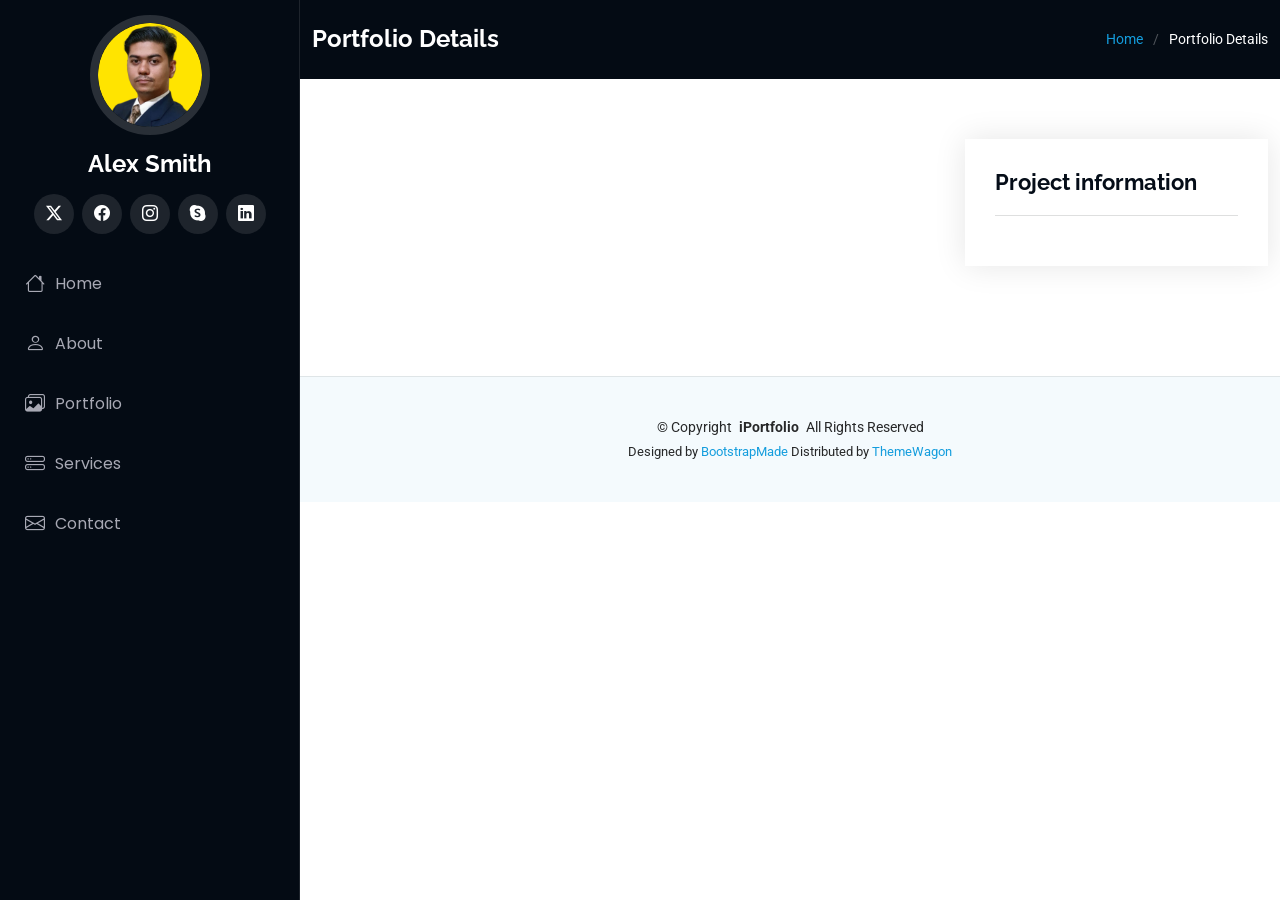
==== portfolio-details.html @ b1ef238c "Initial Commit" ====
<!DOCTYPE html>
<html lang="en">

<head>
  <meta charset="utf-8">
  <meta content="width=device-width, initial-scale=1.0" name="viewport">
  <title>Portfolio Details - iPortfolio Bootstrap Template</title>
  <meta content="" name="description">
  <meta content="" name="keywords">

  <!-- Favicons -->
  <link href="assets/img/favicon.png" rel="icon">
  <link href="assets/img/apple-touch-icon.png" rel="apple-touch-icon">

  <!-- Fonts -->
  <link href="https://fonts.googleapis.com" rel="preconnect">
  <link href="https://fonts.gstatic.com" rel="preconnect" crossorigin>
  <link href="https://fonts.googleapis.com/css2?family=Roboto:ital,wght@0,100;0,300;0,400;0,500;0,700;0,900;1,100;1,300;1,400;1,500;1,700;1,900&family=Poppins:ital,wght@0,100;0,200;0,300;0,400;0,500;0,600;0,700;0,800;0,900;1,100;1,200;1,300;1,400;1,500;1,600;1,700;1,800;1,900&family=Raleway:ital,wght@0,100;0,200;0,300;0,400;0,500;0,600;0,700;0,800;0,900;1,100;1,200;1,300;1,400;1,500;1,600;1,700;1,800;1,900&display=swap" rel="stylesheet">

  <!-- Vendor CSS Files -->
  <link href="assets/vendor/bootstrap/css/bootstrap.min.css" rel="stylesheet">
  <link href="assets/vendor/bootstrap-icons/bootstrap-icons.css" rel="stylesheet">
  <link href="assets/vendor/aos/aos.css" rel="stylesheet">
  <link href="assets/vendor/glightbox/css/glightbox.min.css" rel="stylesheet">
  <link href="assets/vendor/swiper/swiper-bundle.min.css" rel="stylesheet">

  <!-- Main CSS File -->
  <link href="assets/css/main.css" rel="stylesheet">

  <!-- =======================================================
  * Template Name: iPortfolio
  * Template URL: https://bootstrapmade.com/iportfolio-bootstrap-portfolio-websites-template/
  * Updated: Jun 29 2024 with Bootstrap v5.3.3
  * Author: BootstrapMade.com
  * License: https://bootstrapmade.com/license/
  ======================================================== -->
  <link rel="stylesheet" href="https://cdn.jsdelivr.net/npm/swiper@9/swiper-bundle.min.css" />
<script src="https://cdn.jsdelivr.net/npm/swiper@9/swiper-bundle.min.js"></script>

</head>

<body class="portfolio-details-page">

  <header id="header" class="header dark-background d-flex flex-column">
    <i class="header-toggle d-xl-none bi bi-list"></i>

    <div class="profile-img">
      <img src="assets/img/my-profile-img.png" alt="" class="img-fluid rounded-circle">
    </div>

    <a href="index.html" class="logo d-flex align-items-center justify-content-center">
      <!-- Uncomment the line below if you also wish to use an image logo -->
      <!-- <img src="assets/img/logo.png" alt=""> -->
      <h1 class="sitename">Alex Smith</h1>
    </a>

    <div class="social-links text-center">
      <a href="#" class="twitter"><i class="bi bi-twitter-x"></i></a>
      <a href="#" class="facebook"><i class="bi bi-facebook"></i></a>
      <a href="#" class="instagram"><i class="bi bi-instagram"></i></a>
      <a href="#" class="google-plus"><i class="bi bi-skype"></i></a>
      <a href="#" class="linkedin"><i class="bi bi-linkedin"></i></a>
    </div>

    <nav id="navmenu" class="navmenu">
      <ul>
        <li><a href="index.html#hero"><i class="bi bi-house navicon"></i>Home</a></li>
        <li><a href="index.html#about"><i class="bi bi-person navicon"></i> About</a></li>
        <li><a href="index.html#portfolio"><i class="bi bi-images navicon"></i> Portfolio</a></li>
        <li><a href="index.html#services"><i class="bi bi-hdd-stack navicon"></i> Services</a></li>
        <!-- <li class="dropdown"><a href="#"><i class="bi bi-menu-button navicon"></i> <span>Dropdown</span> <i class="bi bi-chevron-down toggle-dropdown"></i></a>
          <ul>
            <li><a href="#">Dropdown 1</a></li>
            <li class="dropdown"><a href="#"><span>Deep Dropdown</span> <i class="bi bi-chevron-down toggle-dropdown"></i></a>
              <ul>
                <li><a href="#">Deep Dropdown 1</a></li>
                <li><a href="#">Deep Dropdown 2</a></li>
                <li><a href="#">Deep Dropdown 3</a></li>
                <li><a href="#">Deep Dropdown 4</a></li>
                <li><a href="#">Deep Dropdown 5</a></li>
              </ul>
            </li>
            <li><a href="#">Dropdown 2</a></li>
            <li><a href="#">Dropdown 3</a></li>
            <li><a href="#">Dropdown 4</a></li>
          </ul>
        </li> -->
        <li><a href="index.html#contact"><i class="bi bi-envelope navicon"></i> Contact</a></li>
      </ul>
    </nav>

  </header>

  <main class="main">

    <!-- Page Title -->
    <div class="page-title dark-background">
      <div class="container d-lg-flex justify-content-between align-items-center">
        <h1 class="mb-2 mb-lg-0">Portfolio Details</h1>
        <nav class="breadcrumbs">
          <ol>
            <li><a href="index.html">Home</a></li>
            <li class="current">Portfolio Details</li>
          </ol>
        </nav>
      </div>
    </div><!-- End Page Title -->

    <!-- Portfolio Details Section -->
    <section id="portfolio-details" class="portfolio-details section">

      <div class="container" data-aos="fade-up" data-aos-delay="100">

        <div class="row gy-4">

          <div class="col-lg-8">
            <div class="portfolio-details-slider swiper init-swiper">

              <script type="application/json" class="swiper-config">
                {
                  "loop": true,
                  "speed": 600,
                  "autoplay": {
                    "delay": 5000
                  },
                  "slidesPerView": "auto",
                  "pagination": {
                    "el": ".swiper-pagination",
                    "type": "bullets",
                    "clickable": true
                  }
                }
              </script>

              <div class="swiper-wrapper align-items-center">
                <!-- Slides will be inserted here dynamically -->
              </div>
              <div class="swiper-pagination"></div>
            </div>
          </div>

          <div class="col-lg-4">
            <div class="portfolio-info" data-aos="fade-up" data-aos-delay="200">
              <h3>Project information</h3>
              <ul id="project-info-list">
                <!-- Info will be inserted here dynamically -->
              </ul>
            </div>
            <div class="portfolio-description" data-aos="fade-up" data-aos-delay="300">
              <h2 id="project-title"><!-- Info will be inserted here dynamically --></h2>
              <p id="project-description"><!-- Info will be inserted here dynamically --></p>
            </div>
          </div>

        </div>

      </div>

    </section><!-- /Portfolio Details Section -->

  </main>

  <footer id="footer" class="footer position-relative light-background">

    <div class="container">
      <div class="copyright text-center ">
        <p>© <span>Copyright</span> <strong class="px-1 sitename">iPortfolio</strong> <span>All Rights Reserved</span></p>
      </div>
      <div class="credits">
        <!-- All the links in the footer should remain intact. -->
        <!-- You can delete the links only if you've purchased the pro version. -->
        <!-- Licensing information: https://bootstrapmade.com/license/ -->
        <!-- Purchase the pro version with working PHP/AJAX contact form: [buy-url] -->
        Designed by <a href="https://bootstrapmade.com/">BootstrapMade</a> Distributed by <a href="https://themewagon.com">ThemeWagon</a>
      </div>
    </div>

  </footer>

  <!-- Scroll Top -->
  <a href="#" id="scroll-top" class="scroll-top d-flex align-items-center justify-content-center"><i class="bi bi-arrow-up-short"></i></a>

  <!-- Preloader -->
  <div id="preloader"></div>

  <!-- Vendor JS Files -->
  <script src="assets/vendor/bootstrap/js/bootstrap.bundle.min.js"></script>
  <script src="assets/vendor/php-email-form/validate.js"></script>
  <script src="assets/vendor/aos/aos.js"></script>
  <script src="assets/vendor/typed.js/typed.umd.js"></script>
  <script src="assets/vendor/purecounter/purecounter_vanilla.js"></script>
  <script src="assets/vendor/waypoints/noframework.waypoints.js"></script>
  <script src="assets/vendor/glightbox/js/glightbox.min.js"></script>
  <script src="assets/vendor/imagesloaded/imagesloaded.pkgd.min.js"></script>
  <script src="assets/vendor/isotope-layout/isotope.pkgd.min.js"></script>
  <script src="assets/vendor/swiper/swiper-bundle.min.js"></script>

  <script>
    document.addEventListener("DOMContentLoaded", function () {
      const data = JSON.parse(localStorage.getItem("portfolioDetails"));
      if (!data) return;

      // Inject slides
      const wrapper = document.querySelector(".swiper-wrapper");
      data.images.forEach(src => {
        const slide = document.createElement("div");
        slide.className = "swiper-slide";
        slide.innerHTML = `<img src="${src}" alt="">`;
        wrapper.appendChild(slide);
      });

      // Inject project info
      document.getElementById("project-info-list").innerHTML = `
        <li><strong>Project URL</strong>: <a href="${data.url}" target="_blank">${data.url}</a></li>
      `;
      document.getElementById("project-title").textContent = data.title;
      document.getElementById("project-description").textContent = data.description;

      // Initialize Swiper
      setTimeout(() => {
        new Swiper(".swiper", {
          loop: data.images.length >= 3,
          speed: 600,
          autoplay: { delay: 5000 },
          slidesPerView: "auto",
          pagination: {
            el: ".swiper-pagination",
            type: "bullets",
            clickable: true
          }
        });
      }, 0);
    });
  </script>
  <!-- Main JS File -->
  <script src="assets/js/main.js"></script>

</body>

</html>
---- assets/css/main.css ----
/**
* Template Name: iPortfolio
* Template URL: https://bootstrapmade.com/iportfolio-bootstrap-portfolio-websites-template/
* Updated: Jun 29 2024 with Bootstrap v5.3.3
* Author: BootstrapMade.com
* License: https://bootstrapmade.com/license/
*/

/*--------------------------------------------------------------
# Font & Color Variables
# Help: https://bootstrapmade.com/color-system/
--------------------------------------------------------------*/
/* Fonts */
:root {
  --default-font: "Roboto",  system-ui, -apple-system, "Segoe UI", Roboto, "Helvetica Neue", Arial, "Noto Sans", "Liberation Sans", sans-serif, "Apple Color Emoji", "Segoe UI Emoji", "Segoe UI Symbol", "Noto Color Emoji";
  --heading-font: "Raleway",  sans-serif;
  --nav-font: "Poppins",  sans-serif;
}

/* Global Colors - The following color variables are used throughout the website. Updating them here will change the color scheme of the entire website */
:root { 
  --background-color: #ffffff; /* Background color for the entire website, including individual sections */
  --default-color: #272829; /* Default color used for the majority of the text content across the entire website */
  --heading-color: #050d18; /* Color for headings, subheadings and title throughout the website */
  --accent-color: #149ddd; /* Accent color that represents your brand on the website. It's used for buttons, links, and other elements that need to stand out */
  --surface-color: #ffffff; /* The surface color is used as a background of boxed elements within sections, such as cards, icon boxes, or other elements that require a visual separation from the global background. */
  --contrast-color: #ffffff; /* Contrast color for text, ensuring readability against backgrounds of accent, heading, or default colors. */
}

/* Nav Menu Colors - The following color variables are used specifically for the navigation menu. They are separate from the global colors to allow for more customization options */
:root {
  --nav-color: #a8a9b4;  /* The default color of the main navmenu links */
  --nav-hover-color: #ffffff; /* Applied to main navmenu links when they are hovered over or active */
  --nav-mobile-background-color: #040b14; /* Used as the background color for mobile navigation menu */
  --nav-dropdown-background-color: #040b14; /* Used as the background color for dropdown items that appear when hovering over primary navigation items */
  --nav-dropdown-color: #a8a9b4; /* Used for navigation links of the dropdown items in the navigation menu. */
  --nav-dropdown-hover-color: #ffffff; /* Similar to --nav-hover-color, this color is applied to dropdown navigation links when they are hovered over. */
}

/* Color Presets - These classes override global colors when applied to any section or element, providing reuse of the sam color scheme. */

.light-background {
  --background-color: #f4fafd;
  --surface-color: #ffffff;
}

.dark-background {
  --background-color: #040b14;
  --default-color: #ffffff;
  --heading-color: #ffffff;
  --surface-color: #151f2b;
  --contrast-color: #ffffff;
}

/* Smooth scroll */
:root {
  scroll-behavior: smooth;
}

/*--------------------------------------------------------------
# General Styling & Shared Classes
--------------------------------------------------------------*/
body {
  color: var(--default-color);
  background-color: var(--background-color);
  font-family: var(--default-font);
}

a {
  color: var(--accent-color);
  text-decoration: none;
  transition: 0.3s;
}

a:hover {
  color: color-mix(in srgb, var(--accent-color), transparent 25%);
  text-decoration: none;
}

h1,
h2,
h3,
h4,
h5,
h6 {
  color: var(--heading-color);
  font-family: var(--heading-font);
}

/* PHP Email Form Messages
------------------------------*/
.php-email-form .error-message {
  display: none;
  background: #df1529;
  color: #ffffff;
  text-align: left;
  padding: 15px;
  margin-bottom: 24px;
  font-weight: 600;
}

.php-email-form .sent-message {
  display: none;
  color: #ffffff;
  background: #059652;
  text-align: center;
  padding: 15px;
  margin-bottom: 24px;
  font-weight: 600;
}

.php-email-form .loading {
  display: none;
  background: var(--surface-color);
  text-align: center;
  padding: 15px;
  margin-bottom: 24px;
}

.php-email-form .loading:before {
  content: "";
  display: inline-block;
  border-radius: 50%;
  width: 24px;
  height: 24px;
  margin: 0 10px -6px 0;
  border: 3px solid var(--accent-color);
  border-top-color: var(--surface-color);
  animation: php-email-form-loading 1s linear infinite;
}

@keyframes php-email-form-loading {
  0% {
    transform: rotate(0deg);
  }

  100% {
    transform: rotate(360deg);
  }
}

/*--------------------------------------------------------------
# Global Header
--------------------------------------------------------------*/
.header {
  color: var(--default-color);
  background-color: var(--background-color);
  position: fixed;
  top: 0;
  left: 0;
  bottom: 0;
  padding: 0 15px;
  width: 300px;
  transition: all ease-in-out 0.3s;
  overflow-y: auto;
  z-index: 997;
  border-right: 1px solid color-mix(in srgb, var(--default-color), transparent 90%);
}

.header .profile-img img {
  margin: 15px auto;
  display: block;
  width: 120px;
  border: 8px solid color-mix(in srgb, var(--default-color), transparent 85%);
}

.header .logo {
  line-height: 1;
  margin-bottom: 15px;
}

.header .logo img {
  max-height: 32px;
  margin-right: 8px;
}

.header .logo h1 {
  font-size: 24px;
  margin: 0;
  font-weight: 700;
  color: var(--heading-color);
}

.header .social-links {
  margin: 0 0 20px 0;
}

.header .social-links a {
  font-size: 16px;
  display: inline-flex;
  align-items: center;
  justify-content: center;
  background: color-mix(in srgb, var(--default-color), transparent 90%);
  color: var(--default-color);
  margin: 0 2px;
  border-radius: 50%;
  text-align: center;
  width: 40px;
  height: 40px;
  transition: 0.3s;
}

.header .social-links a:hover {
  color: var(--contrast-color);
  background: var(--accent-color);
}

@media (min-width: 1200px) {

  .header~main,
  .header~#footer {
    margin-left: 300px;
  }
}

@media (max-width: 1199px) {
  .header {
    left: -100%;
  }
}

.header.header-show {
  left: 0;
}

.header .header-toggle {
  color: var(--contrast-color);
  background-color: var(--accent-color);
  font-size: 22px;
  display: flex;
  align-items: center;
  justify-content: center;
  width: 40px;
  height: 40px;
  border-radius: 50%;
  cursor: pointer;
  position: fixed;
  top: 15px;
  right: 15px;
  z-index: 9999;
  transition: background-color 0.3s;
}

.header .header-toggle:hover {
  color: var(--contrast-color);
  background-color: color-mix(in srgb, var(--accent-color) 90%, white 15%);
}

/*--------------------------------------------------------------
# Navigation Menu
--------------------------------------------------------------*/
.mobile-nav-toggle {
  display: none;
}

.navmenu {
  padding: 0;
  z-index: 9997;
}

.navmenu ul {
  list-style: none;
  padding: 0 0 20px 0;
  margin: 0;
}

.navmenu a,
.navmenu a:focus {
  color: var(--nav-color);
  padding: 15px 10px;
  font-family: var(--nav-font);
  font-size: 16px;
  font-weight: 400;
  display: flex;
  align-items: center;
  white-space: nowrap;
  transition: 0.3s;
  width: 100%;
}

.navmenu a .navicon,
.navmenu a:focus .navicon {
  font-size: 20px;
  margin-right: 10px;
}

.navmenu a .toggle-dropdown,
.navmenu a:focus .toggle-dropdown {
  font-size: 12px;
  line-height: 0;
  margin-left: auto;
  width: 30px;
  height: 30px;
  display: flex;
  align-items: center;
  justify-content: center;
  border-radius: 50%;
  transition: 0.3s;
  flex-shrink: 0;
  background-color: color-mix(in srgb, var(--accent-color), transparent 90%);
}

.navmenu a .toggle-dropdown:hover,
.navmenu a:focus .toggle-dropdown:hover {
  background-color: var(--accent-color);
  color: var(--contrast-color);
}

.navmenu a:hover,
.navmenu .active,
.navmenu .active:focus {
  color: var(--nav-hover-color);
}

.navmenu a:hover .navicon,
.navmenu .active .navicon,
.navmenu .active:focus .navicon {
  color: var(--accent-color);
}

.navmenu .active .toggle-dropdown,
.navmenu .active:focus .toggle-dropdown {
  background-color: var(--accent-color);
  color: var(--contrast-color);
  transform: rotate(180deg);
}

.navmenu .dropdown {
  display: block;
}

.navmenu .dropdown a,
.navmenu .dropdown a:focus {
  color: --nav-dropdown-color;
}

.navmenu .dropdown a:hover,
.navmenu .dropdown .active,
.navmenu .dropdown .active:focus {
  color: var(--nav-dropdown-hover-color);
}

.navmenu .dropdown ul {
  position: static;
  display: none;
  z-index: 99;
  padding: 5px 10px;
  margin: 5px 10px;
  background-color: var(--nav-dropdown-background-color);
  border: 1px solid color-mix(in srgb, var(--default-color), transparent 90%);
  box-shadow: none;
  transition: all 0.5s ease-in-out;
}

.navmenu .dropdown ul ul {
  background-color: rgba(33, 37, 41, 0.1);
}

.navmenu .dropdown>.dropdown-active {
  display: block;
  background-color: rgba(33, 37, 41, 0.03);
}

/*--------------------------------------------------------------
# Global Footer
--------------------------------------------------------------*/
.footer {
  color: var(--default-color);
  background-color: var(--background-color);
  font-size: 14px;
  padding: 40px 0;
  position: relative;
  border-top: 1px solid color-mix(in srgb, var(--default-color), transparent 90%);
}

.footer .copyright p {
  margin-bottom: 0;
}

.footer .credits {
  margin-top: 4px;
  font-size: 13px;
  text-align: center;
}

/*--------------------------------------------------------------
# Preloader
--------------------------------------------------------------*/
#preloader {
  position: fixed;
  inset: 0;
  z-index: 999999;
  overflow: hidden;
  background: var(--background-color);
  transition: all 0.6s ease-out;
}

#preloader:before {
  content: "";
  position: fixed;
  top: calc(50% - 30px);
  left: calc(50% - 30px);
  border: 6px solid #ffffff;
  border-color: var(--accent-color) transparent var(--accent-color) transparent;
  border-radius: 50%;
  width: 60px;
  height: 60px;
  animation: animate-preloader 1.5s linear infinite;
}

@keyframes animate-preloader {
  0% {
    transform: rotate(0deg);
  }

  100% {
    transform: rotate(360deg);
  }
}

/*--------------------------------------------------------------
# Scroll Top Button
--------------------------------------------------------------*/
.scroll-top {
  position: fixed;
  visibility: hidden;
  opacity: 0;
  right: 15px;
  bottom: -15px;
  z-index: 99999;
  background-color: var(--accent-color);
  width: 44px;
  height: 44px;
  border-radius: 50px;
  transition: all 0.4s;
}

.scroll-top i {
  font-size: 24px;
  color: var(--contrast-color);
  line-height: 0;
}

.scroll-top:hover {
  background-color: color-mix(in srgb, var(--accent-color), transparent 20%);
  color: var(--contrast-color);
}

.scroll-top.active {
  visibility: visible;
  opacity: 1;
  bottom: 15px;
}

/*--------------------------------------------------------------
# Disable aos animation delay on mobile devices
--------------------------------------------------------------*/
@media screen and (max-width: 768px) {
  [data-aos-delay] {
    transition-delay: 0 !important;
  }
}

/*--------------------------------------------------------------
# Global Page Titles & Breadcrumbs
--------------------------------------------------------------*/
.page-title {
  color: var(--default-color);
  background-color: var(--background-color);
  padding: 25px 0;
  position: relative;
}

.page-title h1 {
  font-size: 24px;
  font-weight: 700;
}

.page-title .breadcrumbs ol {
  display: flex;
  flex-wrap: wrap;
  list-style: none;
  padding: 0;
  margin: 0;
  font-size: 14px;
  font-weight: 400;
}

.page-title .breadcrumbs ol li+li {
  padding-left: 10px;
}

.page-title .breadcrumbs ol li+li::before {
  content: "/";
  display: inline-block;
  padding-right: 10px;
  color: color-mix(in srgb, var(--default-color), transparent 70%);
}

/*--------------------------------------------------------------
# Global Sections
--------------------------------------------------------------*/
section,
.section {
  color: var(--default-color);
  background-color: var(--background-color);
  padding: 60px 0;
  overflow: clip;
}

/*--------------------------------------------------------------
# Global Section Titles
--------------------------------------------------------------*/
.section-title {
  padding-bottom: 60px;
  position: relative;
}

.section-title h2 {
  font-size: 32px;
  font-weight: 700;
  margin-bottom: 20px;
  padding-bottom: 20px;
  position: relative;
}

.section-title h2:after {
  content: "";
  position: absolute;
  display: block;
  width: 50px;
  height: 3px;
  background: var(--accent-color);
  left: 0;
  bottom: 0;
}

.section-title p {
  margin-bottom: 0;
}

/*--------------------------------------------------------------
# Hero Section
--------------------------------------------------------------*/
.hero {
  width: 100%;
  min-height: 100vh;
  position: relative;
  padding: 80px 0;
  display: flex;
  align-items: center;
  justify-content: center;
}

.hero img {
  position: absolute;
  inset: 0;
  display: block;
  width: 100%;
  height: 100%;
  object-fit: cover;
  z-index: 1;
}

.hero:before {
  content: "";
  background: color-mix(in srgb, var(--background-color), transparent 70%);
  position: absolute;
  inset: 0;
  z-index: 2;
}

.hero .container {
  position: relative;
  z-index: 3;
}

.hero h2 {
  margin: 0;
  font-size: 64px;
  font-weight: 700;
}

.hero p {
  margin: 5px 0 0 0;
  font-size: 26px;
}

.hero p span {
  letter-spacing: 1px;
  border-bottom: 2px solid var(--accent-color);
}

.hero .social-links {
  margin-top: 25px;
}

.hero .social-links a {
  font-size: 24px;
  display: inline-block;
  color: color-mix(in srgb, var(--default-color), transparent 50%);
  line-height: 1;
  margin-right: 20px;
  transition: 0.3s;
}

.hero .social-links a:hover {
  color: var(--accent-color);
}

@media (max-width: 768px) {
  .hero h2 {
    font-size: 32px;
  }

  .hero p {
    font-size: 20px;
  }
}

/*--------------------------------------------------------------
# About Section
--------------------------------------------------------------*/
.about .content h2 {
  font-weight: 700;
  font-size: 24px;
}

.about .content ul {
  list-style: none;
  padding: 0;
}

.about .content ul li {
  margin-bottom: 20px;
  display: flex;
  align-items: center;
}

.about .content ul strong {
  margin-right: 10px;
}

.about .content ul i {
  font-size: 16px;
  margin-right: 5px;
  color: var(--accent-color);
  line-height: 0;
}

/*--------------------------------------------------------------
# Stats Section
--------------------------------------------------------------*/
.stats .stats-item {
  padding: 30px;
  width: 100%;
}

.stats .stats-item i {
  color: var(--accent-color);
  display: block;
  font-size: 44px;
  float: left;
  line-height: 0;
}

.stats .stats-item .purecounter {
  color: var(--heading-color);
  font-size: 48px;
  line-height: 40px;
  display: block;
  font-weight: 700;
  margin-left: 60px;
}

.stats .stats-item p {
  color: color-mix(in srgb, var(--default-color), transparent 40%);
  padding: 15px 0 0 0;
  margin: 0 0 0 60px;
  font-family: var(--heading-font);
  font-size: 14px;
}

/*--------------------------------------------------------------
# Skills Section
--------------------------------------------------------------*/
.skills .progress {
  height: auto;
  display: block;
  background: none;
  border-radius: 0;
}

.skills .progress .skill {
  color: var(--heading-color);
  padding: 0;
  margin: 0 0 6px 0;
  text-transform: uppercase;
  display: block;
  font-weight: 600;
  font-family: var(--heading-font);
}

.skills .progress .skill .val {
  float: right;
  font-style: normal;
}

.skills .progress-bar-wrap {
  background: color-mix(in srgb, var(--default-color), transparent 90%);
  height: 10px;
}

.skills .progress-bar {
  width: 1px;
  height: 10px;
  transition: 0.9s;
  background-color: var(--accent-color);
}

/*--------------------------------------------------------------
# Resume Section
--------------------------------------------------------------*/
.resume .resume-title {
  color: var(--heading-color);
  font-size: 26px;
  font-weight: 700;
  margin-top: 20px;
  margin-bottom: 20px;
}

.resume .resume-item {
  padding: 0 0 20px 20px;
  margin-top: -2px;
  border-left: 2px solid var(--accent-color);
  position: relative;
}

.resume .resume-item h4 {
  line-height: 18px;
  font-size: 18px;
  font-weight: 600;
  text-transform: uppercase;
  color: color-mix(in srgb, var(--default-color), transparent 20%);
  margin-bottom: 10px;
}

.resume .resume-item h5 {
  font-size: 16px;
  padding: 5px 15px;
  display: inline-block;
  font-weight: 600;
  margin-bottom: 10px;
}

.resume .resume-item ul {
  padding-left: 20px;
}

.resume .resume-item ul li {
  padding-bottom: 10px;
}

.resume .resume-item:last-child {
  padding-bottom: 0;
}

.resume .resume-item::before {
  content: "";
  position: absolute;
  width: 16px;
  height: 16px;
  border-radius: 50px;
  left: -9px;
  top: 0;
  background: var(--background-color);
  border: 2px solid var(--accent-color);
}

/*--------------------------------------------------------------
# Portfolio Section
--------------------------------------------------------------*/
.portfolio .portfolio-filters {
  padding: 0;
  margin: 0 auto 20px auto;
  list-style: none;
  text-align: center;
}

.portfolio .portfolio-filters li {
  cursor: pointer;
  display: inline-block;
  padding: 0;
  font-size: 14px;
  font-weight: 400;
  margin: 0 10px;
  line-height: 1;
  text-transform: uppercase;
  margin-bottom: 10px;
  transition: all 0.3s ease-in-out;
}

.portfolio .portfolio-filters li:hover,
.portfolio .portfolio-filters li.filter-active {
  color: var(--accent-color);
}

.portfolio .portfolio-filters li:first-child {
  margin-left: 0;
}

.portfolio .portfolio-filters li:last-child {
  margin-right: 0;
}

@media (max-width: 575px) {
  .portfolio .portfolio-filters li {
    font-size: 14px;
    margin: 0 5px;
  }
}

.portfolio .portfolio-content {
  position: relative;
  overflow: hidden;
}

.portfolio .portfolio-content img {
  transition: 0.3s;
}

.portfolio .portfolio-content .portfolio-info {
  opacity: 0;
  position: absolute;
  inset: 0;
  z-index: 3;
  transition: all ease-in-out 0.3s;
  background: rgba(0, 0, 0, 0.6);
  padding: 15px;
}

.portfolio .portfolio-content .portfolio-info h4 {
  font-size: 14px;
  padding: 5px 10px;
  font-weight: 400;
  color: #ffffff;
  display: inline-block;
  background-color: var(--accent-color);
}

.portfolio .portfolio-content .portfolio-info p {
  position: absolute;
  bottom: 10px;
  text-align: center;
  display: inline-block;
  left: 0;
  right: 0;
  font-size: 16px;
  font-weight: 600;
  color: rgba(255, 255, 255, 0.8);
}

.portfolio .portfolio-content .portfolio-info .preview-link,
.portfolio .portfolio-content .portfolio-info .details-link {
  position: absolute;
  left: calc(50% - 40px);
  font-size: 26px;
  top: calc(50% - 14px);
  color: #fff;
  transition: 0.3s;
  line-height: 1.2;
}

.portfolio .portfolio-content .portfolio-info .preview-link:hover,
.portfolio .portfolio-content .portfolio-info .details-link:hover {
  color: var(--accent-color);
}

.portfolio .portfolio-content .portfolio-info .details-link {
  left: 50%;
  font-size: 34px;
  line-height: 0;
}

.portfolio .portfolio-content:hover .portfolio-info {
  opacity: 1;
}

.portfolio .portfolio-content:hover img {
  transform: scale(1.1);
}

/*--------------------------------------------------------------
# Services Section
--------------------------------------------------------------*/
.services .service-item {
  position: relative;
}

.services .service-item .icon {
  background: var(--accent-color);
  display: flex;
  align-items: center;
  justify-content: center;
  width: 54px;
  height: 54px;
  border-radius: 50%;
  transition: 0.5s;
  border: 1px solid var(--accent-color);
  margin-right: 20px;
}

.services .service-item .icon i {
  color: var(--contrast-color);
  font-size: 24px;
  line-height: 0;
}

.services .service-item:hover .icon {
  background: var(--surface-color);
}

.services .service-item:hover .icon i {
  color: var(--accent-color);
}

.services .service-item .title {
  font-weight: 700;
  margin-bottom: 15px;
  font-size: 18px;
}

.services .service-item .title a {
  color: var(--heading-color);
}

.services .service-item .title a:hover {
  color: var(--accent-color);
}

.services .service-item .description {
  line-height: 24px;
  font-size: 14px;
}

/*--------------------------------------------------------------
# Testimonials Section
--------------------------------------------------------------*/
.testimonials .testimonials-carousel,
.testimonials .testimonials-slider {
  overflow: hidden;
}

.testimonials .testimonial-item {
  box-sizing: content-box;
  text-align: center;
  min-height: 320px;
}

.testimonials .testimonial-item .testimonial-img {
  width: 90px;
  border-radius: 50%;
  margin: 0 auto;
}

.testimonials .testimonial-item h3 {
  font-size: 18px;
  font-weight: bold;
  margin: 10px 0 5px 0;
}

.testimonials .testimonial-item h4 {
  font-size: 14px;
  color: color-mix(in srgb, var(--default-color), transparent 20%);
  margin: 0;
}

.testimonials .testimonial-item .quote-icon-left,
.testimonials .testimonial-item .quote-icon-right {
  color: color-mix(in srgb, var(--accent-color), transparent 40%);
  font-size: 26px;
  line-height: 0;
}

.testimonials .testimonial-item .quote-icon-left {
  display: inline-block;
  left: -5px;
  position: relative;
}

.testimonials .testimonial-item .quote-icon-right {
  display: inline-block;
  right: -5px;
  position: relative;
  top: 10px;
  transform: scale(-1, -1);
}

.testimonials .testimonial-item p {
  font-style: italic;
  margin: 0 15px 15px 15px;
  padding: 20px;
  background-color: var(--surface-color);
  position: relative;
  margin-bottom: 35px;
  border-radius: 6px;
  box-shadow: 0px 2px 15px rgba(0, 0, 0, 0.1);
}

.testimonials .testimonial-item p::after {
  content: "";
  width: 0;
  height: 0;
  border-top: 20px solid var(--surface-color);
  border-right: 20px solid transparent;
  border-left: 20px solid transparent;
  position: absolute;
  bottom: -20px;
  left: calc(50% - 20px);
}

.testimonials .swiper-wrapper {
  height: auto;
}

.testimonials .swiper-pagination {
  margin-top: 40px;
  position: relative;
}

.testimonials .swiper-pagination .swiper-pagination-bullet {
  width: 12px;
  height: 12px;
  background-color: var(--background-color);
  opacity: 1;
  border: 1px solid var(--accent-color);
}

.testimonials .swiper-pagination .swiper-pagination-bullet-active {
  background-color: var(--accent-color);
}

/*--------------------------------------------------------------
# Contact Section
--------------------------------------------------------------*/
.contact .info-wrap {
  background-color: var(--surface-color);
  box-shadow: 0px 0px 20px rgba(0, 0, 0, 0.1);
  padding: 30px;
}

@media (max-width: 575px) {
  .contact .info-wrap {
    padding: 20px;
  }
}

.contact .info-item {
  margin-bottom: 40px;
}

.contact .info-item i {
  font-size: 20px;
  color: var(--accent-color);
  background: color-mix(in srgb, var(--accent-color), transparent 92%);
  width: 44px;
  height: 44px;
  display: flex;
  justify-content: center;
  align-items: center;
  border-radius: 50px;
  transition: all 0.3s ease-in-out;
  margin-right: 15px;
}

.contact .info-item h3 {
  padding: 0;
  font-size: 18px;
  font-weight: 700;
  margin-bottom: 5px;
}

.contact .info-item p {
  padding: 0;
  margin-bottom: 0;
  font-size: 14px;
}

.contact .info-item:hover i {
  background: var(--accent-color);
  color: var(--contrast-color);
}

.contact .php-email-form {
  background-color: var(--surface-color);
  height: 100%;
  padding: 30px;
  box-shadow: 0px 0px 20px rgba(0, 0, 0, 0.1);
}

@media (max-width: 575px) {
  .contact .php-email-form {
    padding: 20px;
  }
}

.contact .php-email-form input[type=text],
.contact .php-email-form input[type=email],
.contact .php-email-form textarea {
  font-size: 14px;
  padding: 10px 15px;
  box-shadow: none;
  border-radius: 0;
  color: var(--default-color);
  background-color: var(--surface-color);
  border-color: color-mix(in srgb, var(--default-color), transparent 80%);
}

.contact .php-email-form input[type=text]:focus,
.contact .php-email-form input[type=email]:focus,
.contact .php-email-form textarea:focus {
  border-color: var(--accent-color);
}

.contact .php-email-form input[type=text]::placeholder,
.contact .php-email-form input[type=email]::placeholder,
.contact .php-email-form textarea::placeholder {
  color: color-mix(in srgb, var(--default-color), transparent 70%);
}

.contact .php-email-form button[type=submit] {
  color: var(--contrast-color);
  background: var(--accent-color);
  border: 0;
  padding: 10px 30px;
  transition: 0.4s;
  border-radius: 50px;
}

.contact .php-email-form button[type=submit]:hover {
  background: color-mix(in srgb, var(--accent-color), transparent 25%);
}

/*--------------------------------------------------------------
# Portfolio Details Section
--------------------------------------------------------------*/
.portfolio-details .portfolio-details-slider img {
  width: 100%;
}

.portfolio-details .portfolio-details-slider .swiper-pagination {
  margin-top: 20px;
  position: relative;
}

.portfolio-details .portfolio-details-slider .swiper-pagination .swiper-pagination-bullet {
  width: 12px;
  height: 12px;
  background-color: color-mix(in srgb, var(--default-color), transparent 85%);
  opacity: 1;
}

.portfolio-details .portfolio-details-slider .swiper-pagination .swiper-pagination-bullet-active {
  background-color: var(--accent-color);
}

.portfolio-details .portfolio-info {
  padding: 30px;
  box-shadow: 0px 0 30px rgba(0, 0, 0, 0.1);
}

.portfolio-details .portfolio-info h3 {
  font-size: 22px;
  font-weight: 700;
  margin-bottom: 20px;
  padding-bottom: 20px;
  border-bottom: 1px solid color-mix(in srgb, var(--default-color), transparent 85%);
}

.portfolio-details .portfolio-info ul {
  list-style: none;
  padding: 0;
  font-size: 15px;
}

.portfolio-details .portfolio-info ul li+li {
  margin-top: 10px;
}

.portfolio-details .portfolio-description {
  padding-top: 30px;
}

.portfolio-details .portfolio-description h2 {
  font-size: 26px;
  font-weight: 700;
  margin-bottom: 20px;
}

.portfolio-details .portfolio-description p {
  padding: 0;
  color: color-mix(in srgb, var(--default-color), transparent 30%);
}

/*--------------------------------------------------------------
# Service Details Section
--------------------------------------------------------------*/
.service-details .services-list {
  padding: 10px 30px;
  border: 1px solid color-mix(in srgb, var(--default-color), transparent 90%);
  margin-bottom: 20px;
}

.service-details .services-list a {
  display: block;
  line-height: 1;
  padding: 8px 0 8px 15px;
  border-left: 3px solid color-mix(in srgb, var(--default-color), transparent 70%);
  margin: 20px 0;
  color: color-mix(in srgb, var(--default-color), transparent 20%);
  transition: 0.3s;
}

.service-details .services-list a.active {
  color: var(--heading-color);
  font-weight: 700;
  border-color: var(--accent-color);
}

.service-details .services-list a:hover {
  border-color: var(--accent-color);
}

.service-details .services-img {
  margin-bottom: 20px;
}

.service-details h3 {
  font-size: 26px;
  font-weight: 700;
}

.service-details h4 {
  font-size: 20px;
  font-weight: 700;
}

.service-details p {
  font-size: 15px;
}

.service-details ul {
  list-style: none;
  padding: 0;
  font-size: 15px;
}

.service-details ul li {
  padding: 5px 0;
  display: flex;
  align-items: center;
}

.service-details ul i {
  font-size: 20px;
  margin-right: 8px;
  color: var(--accent-color);
}

/*--------------------------------------------------------------
# Starter Section Section
--------------------------------------------------------------*/
.starter-section {
  /* Add your styles here */
}
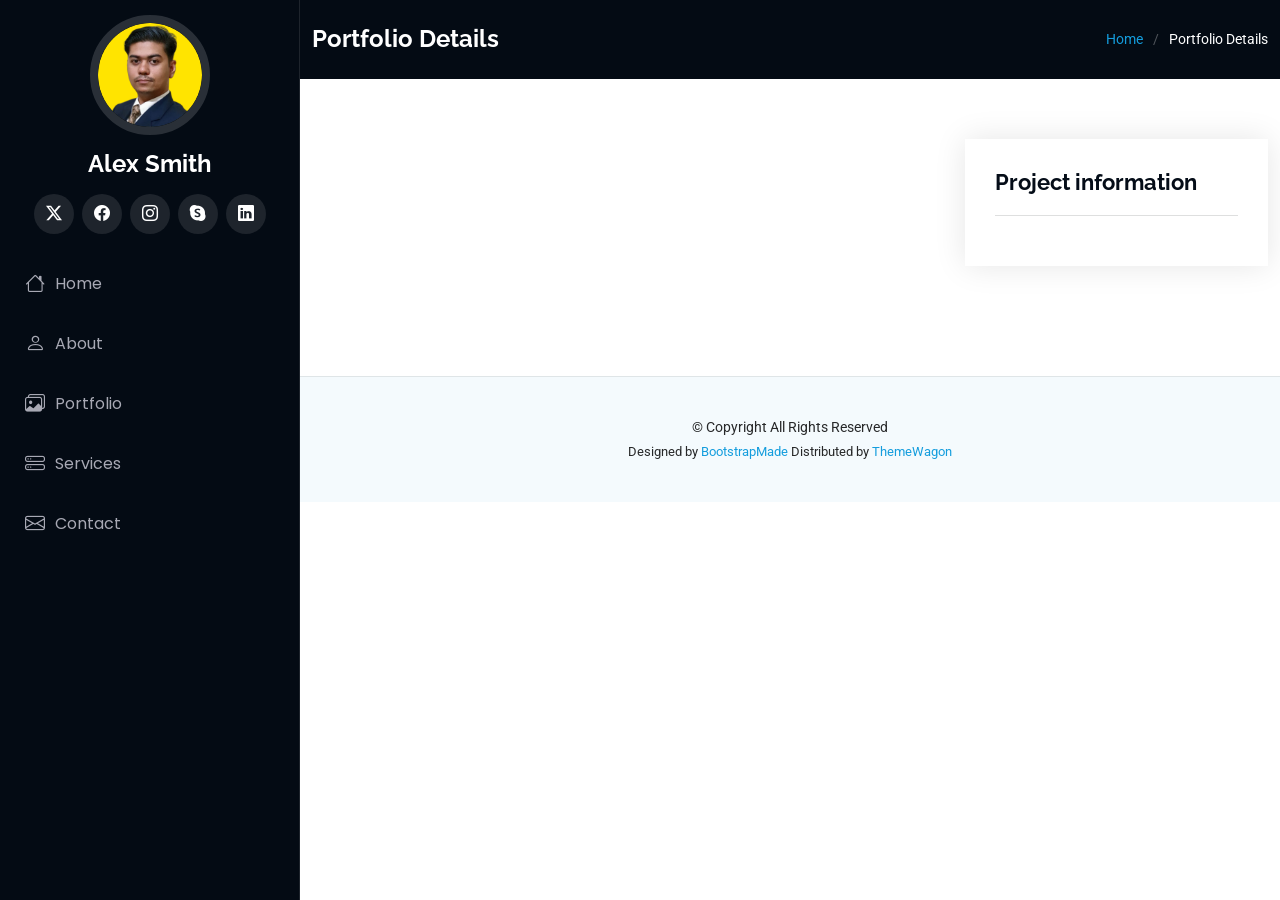
==== commit 0e1ae19d: "removed extra files" ====
--- a/portfolio-details.html
+++ b/portfolio-details.html
@@ -164,7 +164,7 @@
 
     <div class="container">
       <div class="copyright text-center ">
-        <p>© <span>Copyright</span> <strong class="px-1 sitename">iPortfolio</strong> <span>All Rights Reserved</span></p>
+        <p>© <span>Copyright</span> <span>All Rights Reserved</span></p>
       </div>
       <div class="credits">
         <!-- All the links in the footer should remain intact. -->
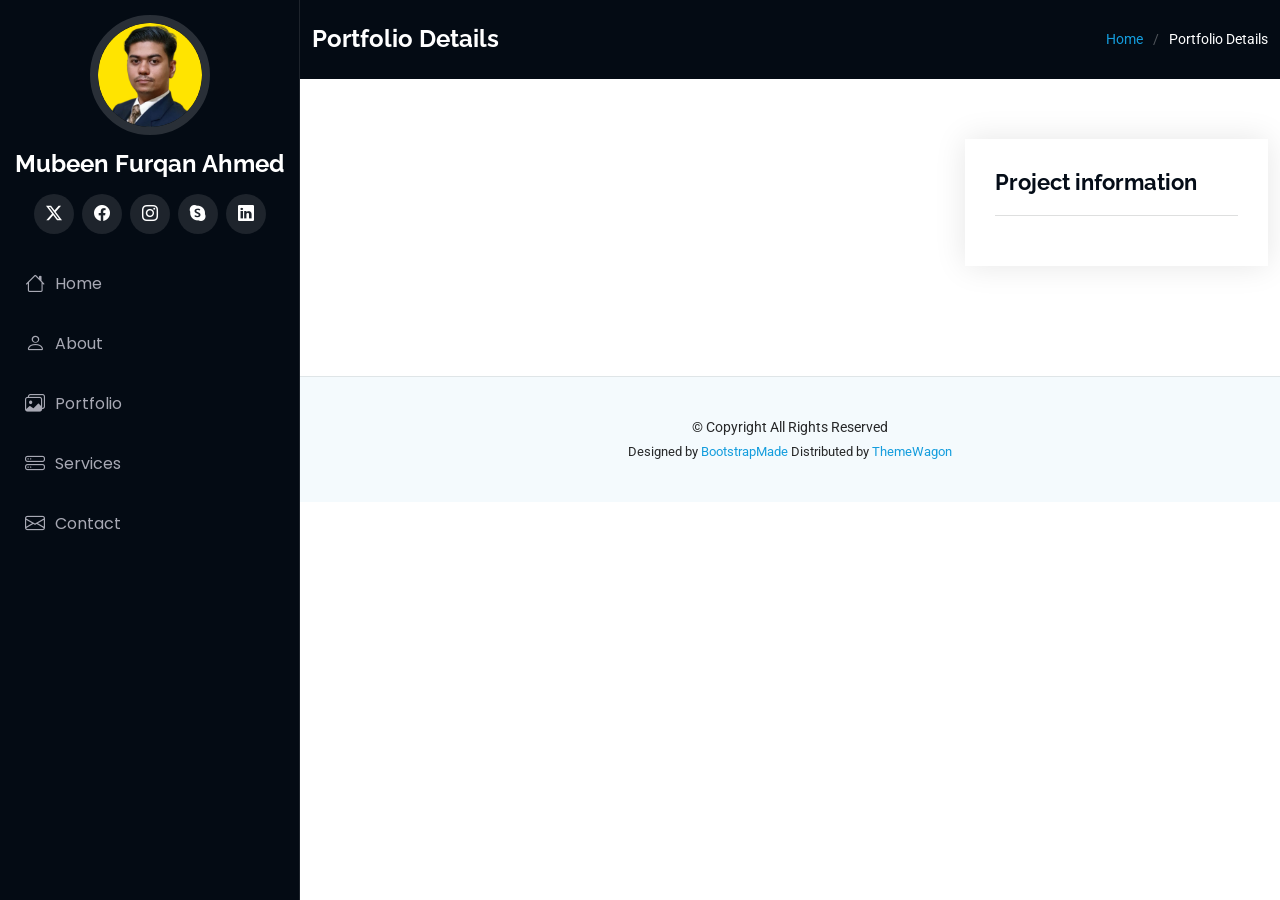
==== commit 21e1d427: "Update portfolio-details.html" ====
--- a/portfolio-details.html
+++ b/portfolio-details.html
@@ -51,7 +51,7 @@
     <a href="index.html" class="logo d-flex align-items-center justify-content-center">
       <!-- Uncomment the line below if you also wish to use an image logo -->
       <!-- <img src="assets/img/logo.png" alt=""> -->
-      <h1 class="sitename">Alex Smith</h1>
+      <h1 class="sitename">Mubeen Furqan Ahmed</h1>
     </a>
 
     <div class="social-links text-center">
@@ -237,4 +237,4 @@
 
 </body>
 
-</html>+</html>
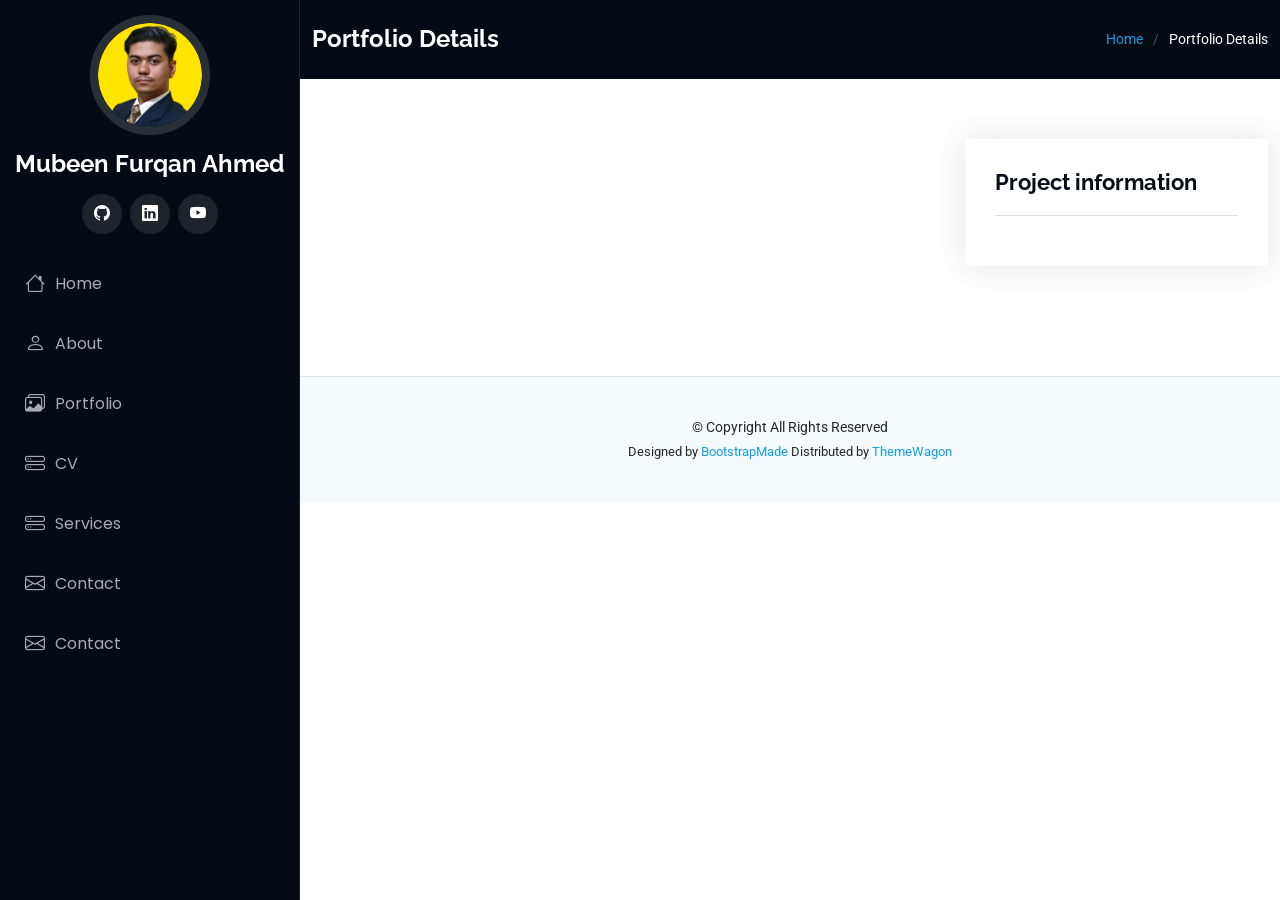
==== commit 251562fd: "fixed some links in portfolio detail file" ====
--- a/portfolio-details.html
+++ b/portfolio-details.html
@@ -55,11 +55,9 @@
     </a>
 
     <div class="social-links text-center">
-      <a href="#" class="twitter"><i class="bi bi-twitter-x"></i></a>
-      <a href="#" class="facebook"><i class="bi bi-facebook"></i></a>
-      <a href="#" class="instagram"><i class="bi bi-instagram"></i></a>
-      <a href="#" class="google-plus"><i class="bi bi-skype"></i></a>
-      <a href="#" class="linkedin"><i class="bi bi-linkedin"></i></a>
+      <a href="https://github.com/mubeenfa" class="github"><i class="bi bi-github"></i></a>
+      <a href="https://www.linkedin.com/in/mubeenfahmed/" class="linkedin"><i class="bi bi-linkedin"></i></a>
+      <a href="https://www.youtube.com/@mubeenfurqanahmed-mfa6873" class="youtube"><i class="bi bi-youtube"></i></a>
     </div>
 
     <nav id="navmenu" class="navmenu">
@@ -67,7 +65,10 @@
         <li><a href="index.html#hero"><i class="bi bi-house navicon"></i>Home</a></li>
         <li><a href="index.html#about"><i class="bi bi-person navicon"></i> About</a></li>
         <li><a href="index.html#portfolio"><i class="bi bi-images navicon"></i> Portfolio</a></li>
+        <li><a href="https://github.com/mubeenfa/portfolio/raw/main/Mubeen_F_Ahmed_Resume.docx" target="_blank" download><i class="bi bi-hdd-stack navicon"></i>CV</a></li>
         <li><a href="index.html#services"><i class="bi bi-hdd-stack navicon"></i> Services</a></li>
+        <li><a href="#contact"><i class="bi bi-envelope navicon"></i> Contact</a></li>
+        
         <!-- <li class="dropdown"><a href="#"><i class="bi bi-menu-button navicon"></i> <span>Dropdown</span> <i class="bi bi-chevron-down toggle-dropdown"></i></a>
           <ul>
             <li><a href="#">Dropdown 1</a></li>
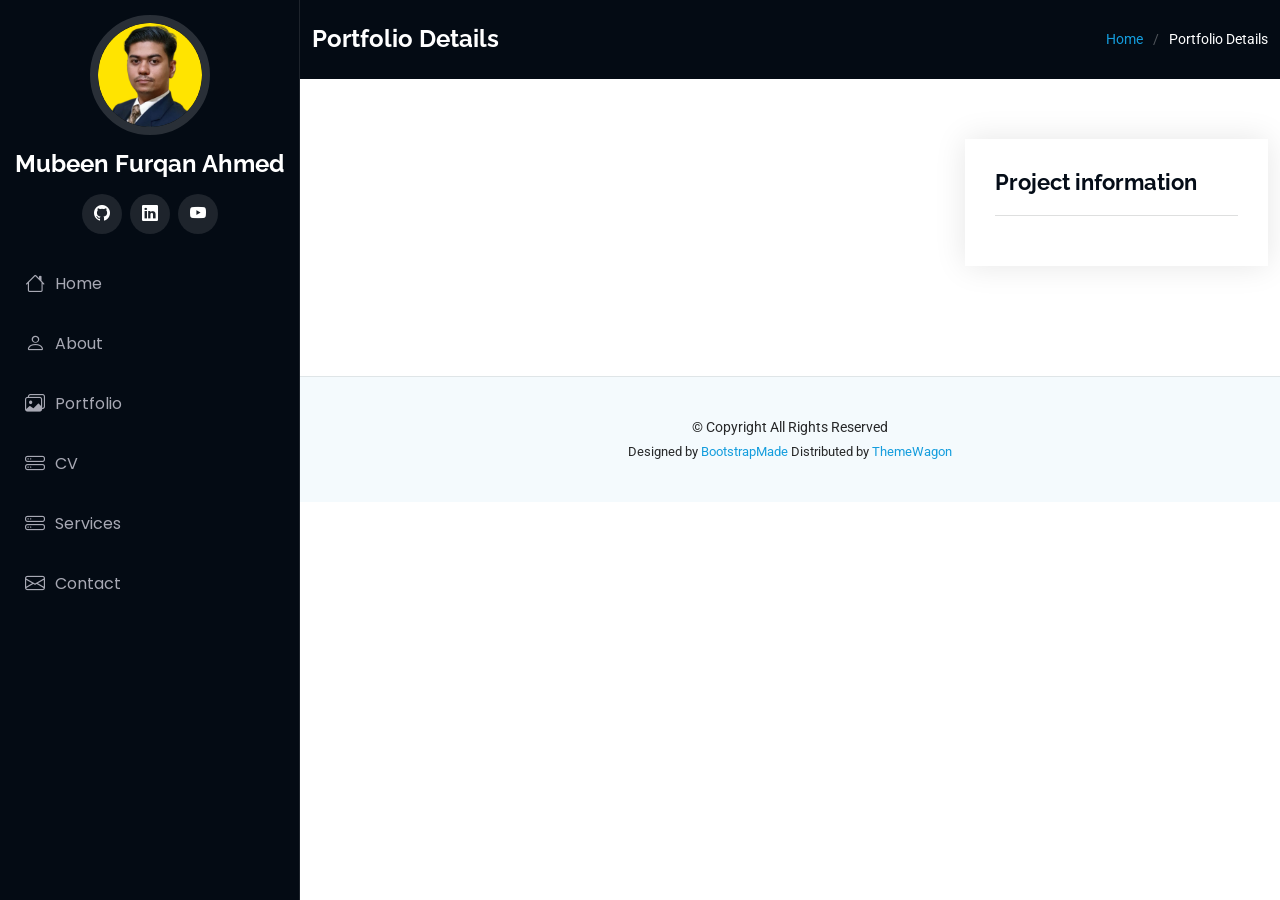
==== commit e881fc47: "Major update - improved project descriptions, included contributions and challenges. - menu fixes - " ====
--- a/portfolio-details.html
+++ b/portfolio-details.html
@@ -56,7 +56,7 @@
 
     <div class="social-links text-center">
       <a href="https://github.com/mubeenfa" class="github"><i class="bi bi-github"></i></a>
-      <a href="https://www.linkedin.com/in/mubeenfahmed/" class="linkedin"><i class="bi bi-linkedin"></i></a>
+      <a href="https://www.linkedin.com/in/mubeenfurqanahmed/" class="linkedin"><i class="bi bi-linkedin"></i></a>
       <a href="https://www.youtube.com/@mubeenfurqanahmed-mfa6873" class="youtube"><i class="bi bi-youtube"></i></a>
     </div>
 
@@ -86,7 +86,6 @@
             <li><a href="#">Dropdown 4</a></li>
           </ul>
         </li> -->
-        <li><a href="index.html#contact"><i class="bi bi-envelope navicon"></i> Contact</a></li>
       </ul>
     </nav>
 
@@ -211,11 +210,13 @@
       });
 
       // Inject project info
+      // document.getElementById("project-info-list").innerHTML = `
+      //   <li><strong>Project URL</strong>: <a href="${data.url}" target="_blank">${data.url}</a></li>
+      // `;
       document.getElementById("project-info-list").innerHTML = `
-        <li><strong>Project URL</strong>: <a href="${data.url}" target="_blank">${data.url}</a></li>
-      `;
+      <li><strong>Project URL</strong>: <a href="${data.url}" target="_blank">Link Here</a></li>`;
       document.getElementById("project-title").textContent = data.title;
-      document.getElementById("project-description").textContent = data.description;
+      document.getElementById("project-description").innerHTML = data.description;
 
       // Initialize Swiper
       setTimeout(() => {
